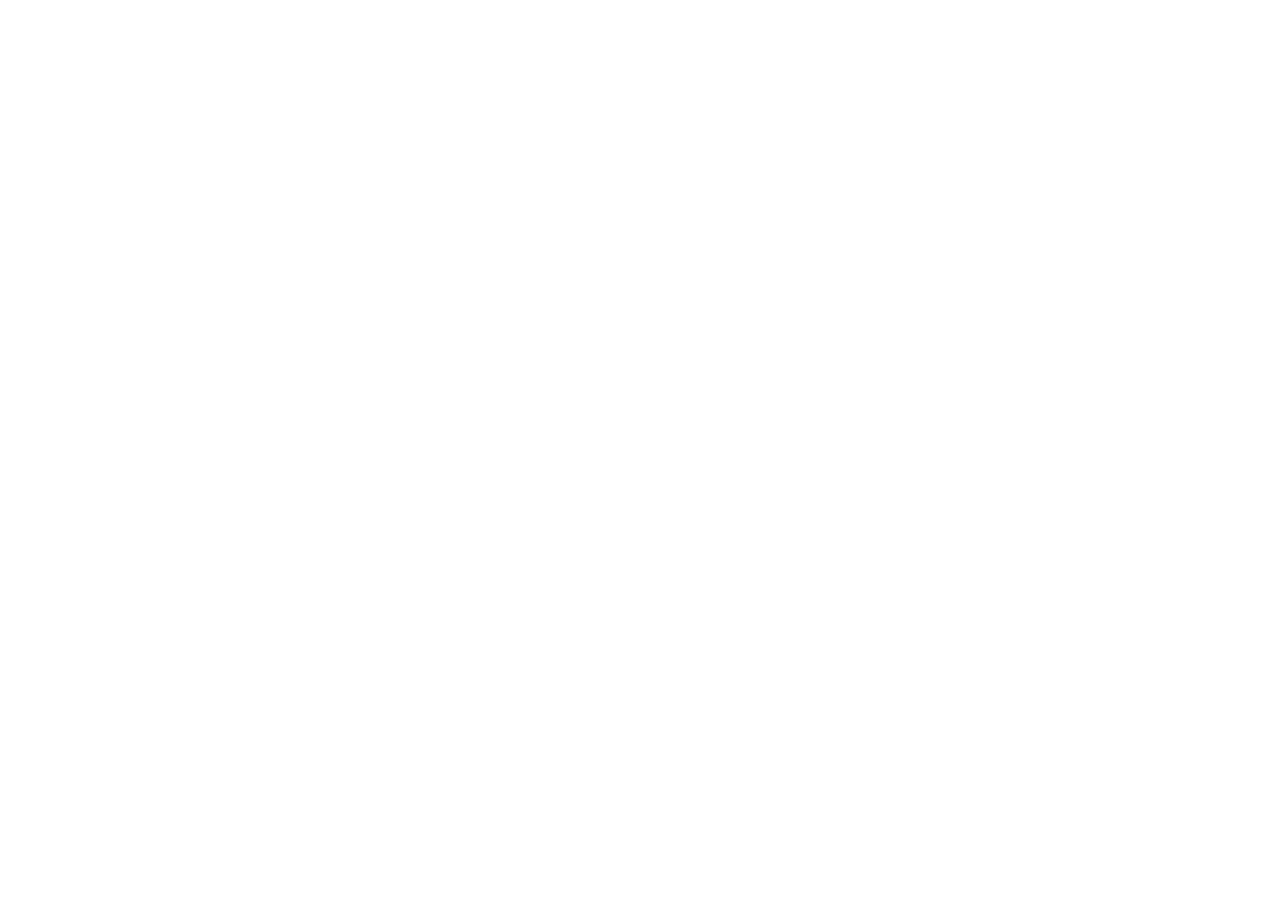
==== ay.html @ fb4fe007 "Added simple stuff and made LeBron title" ====
<!DOCTYPE html>
<html lang="en">
<head>
    <meta charset="UTF-8">
    <meta http-equiv="X-UA-Compatible" content="IE=edge">
    <meta name="viewport" content="width=device-width, initial-scale=1.0">
    <title>Document</title>
</head>
<body>
    
</body>
</html>
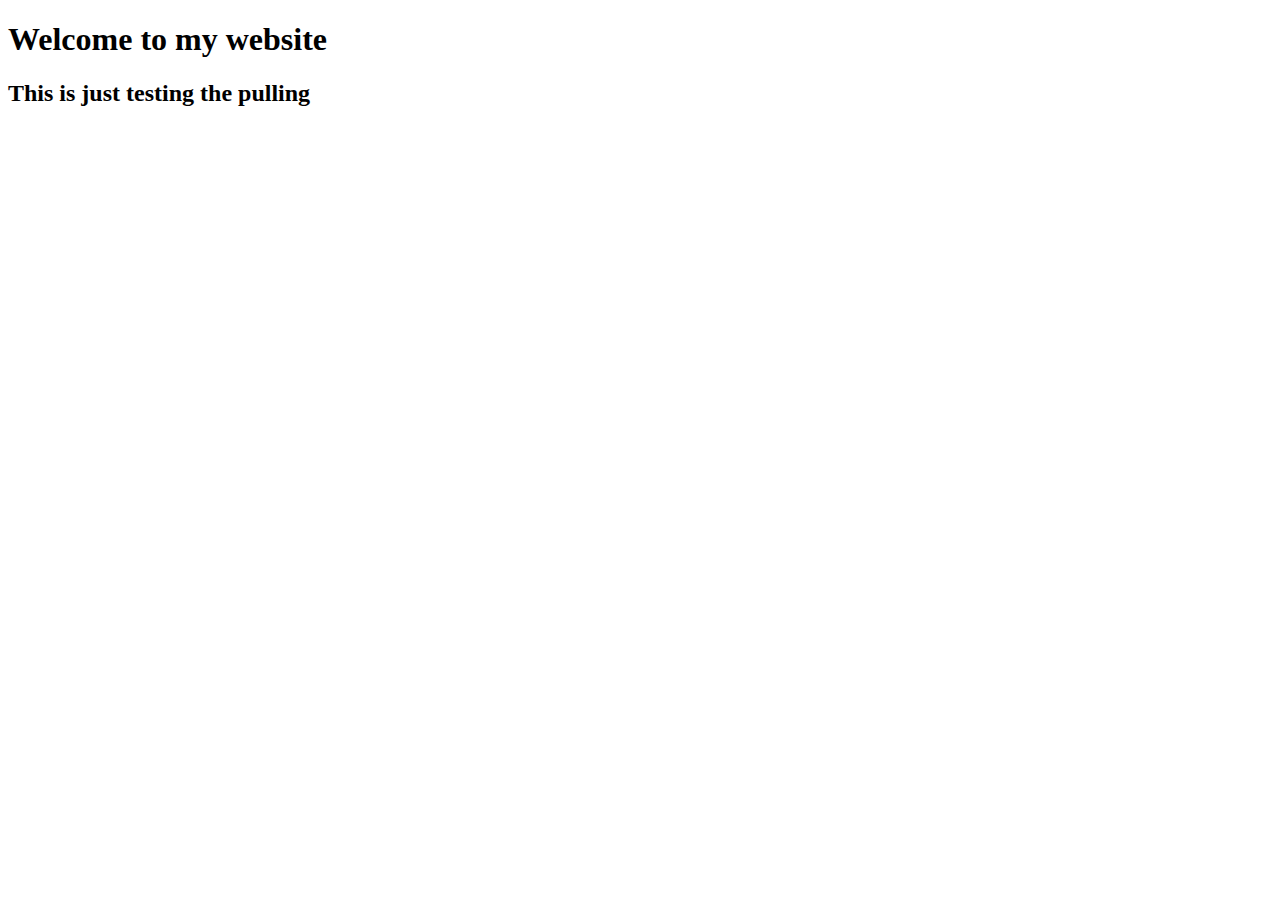
==== commit 0d297d0d: "Testing the pulling system" ====
--- a/ay.html
+++ b/ay.html
@@ -1,6 +1,9 @@
 <!DOCTYPE html>
 <html lang="en">
 <head>
+    <title>LeBrom</title>
+    <h1>Welcome to my website</h1>
+    <h2> This is just testing the pulling</h2>
     <meta charset="UTF-8">
     <meta http-equiv="X-UA-Compatible" content="IE=edge">
     <meta name="viewport" content="width=device-width, initial-scale=1.0">
@@ -9,4 +12,4 @@
 <body>
     
 </body>
-</html>+</html>
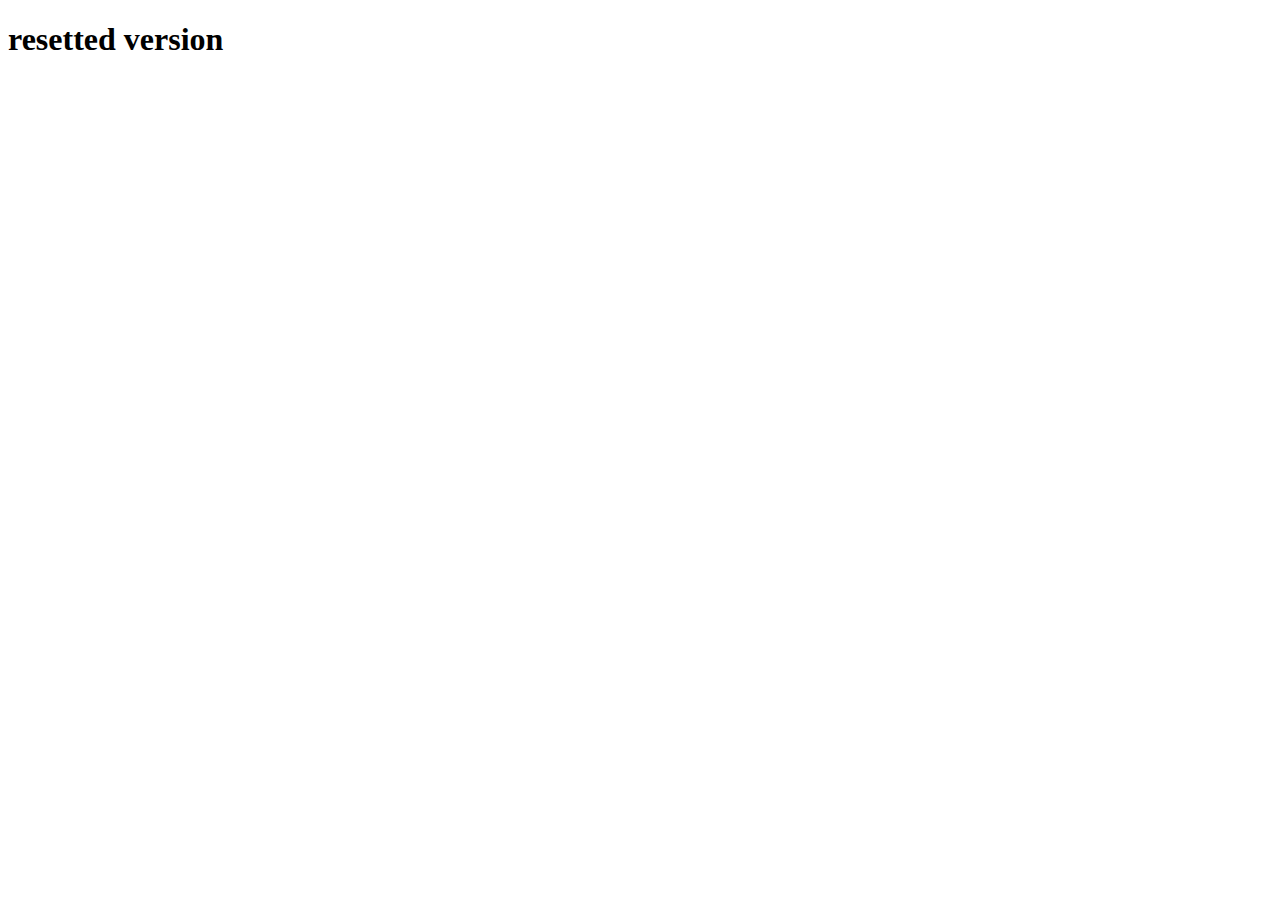
==== commit 1bbfe0da: "Messed up everything" ====
--- a/ay.html
+++ b/ay.html
@@ -1,15 +1,13 @@
 <!DOCTYPE html>
 <html lang="en">
 <head>
-    <title>LeBrom</title>
-    <h1>Welcome to my website</h1>
-    <h2> This is just testing the pulling</h2>
     <meta charset="UTF-8">
     <meta http-equiv="X-UA-Compatible" content="IE=edge">
+    <h1>resetted version</h1>
     <meta name="viewport" content="width=device-width, initial-scale=1.0">
     <title>Document</title>
 </head>
 <body>
     
 </body>
-</html>
+</html>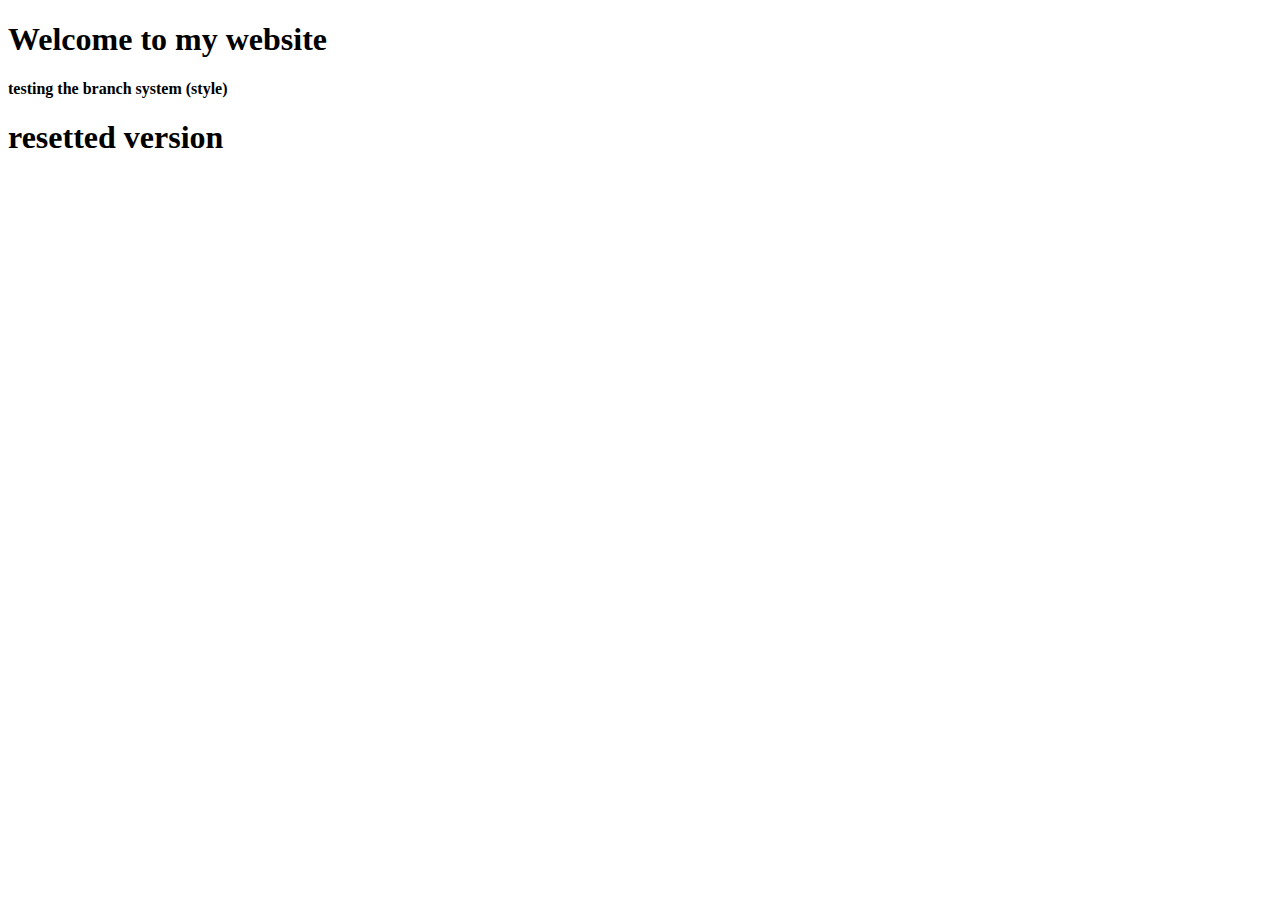
==== commit dccdec0c: "im on the style branch" ====
--- a/ay.html
+++ b/ay.html
@@ -1,6 +1,9 @@
 <!DOCTYPE html>
 <html lang="en">
 <head>
+    <title>LeBrom</title>
+    <h1>Welcome to my website</h1>
+    <h4>testing the branch system (style)</h4>
     <meta charset="UTF-8">
     <meta http-equiv="X-UA-Compatible" content="IE=edge">
     <h1>resetted version</h1>
@@ -10,4 +13,4 @@
 <body>
     
 </body>
-</html>+</html>
